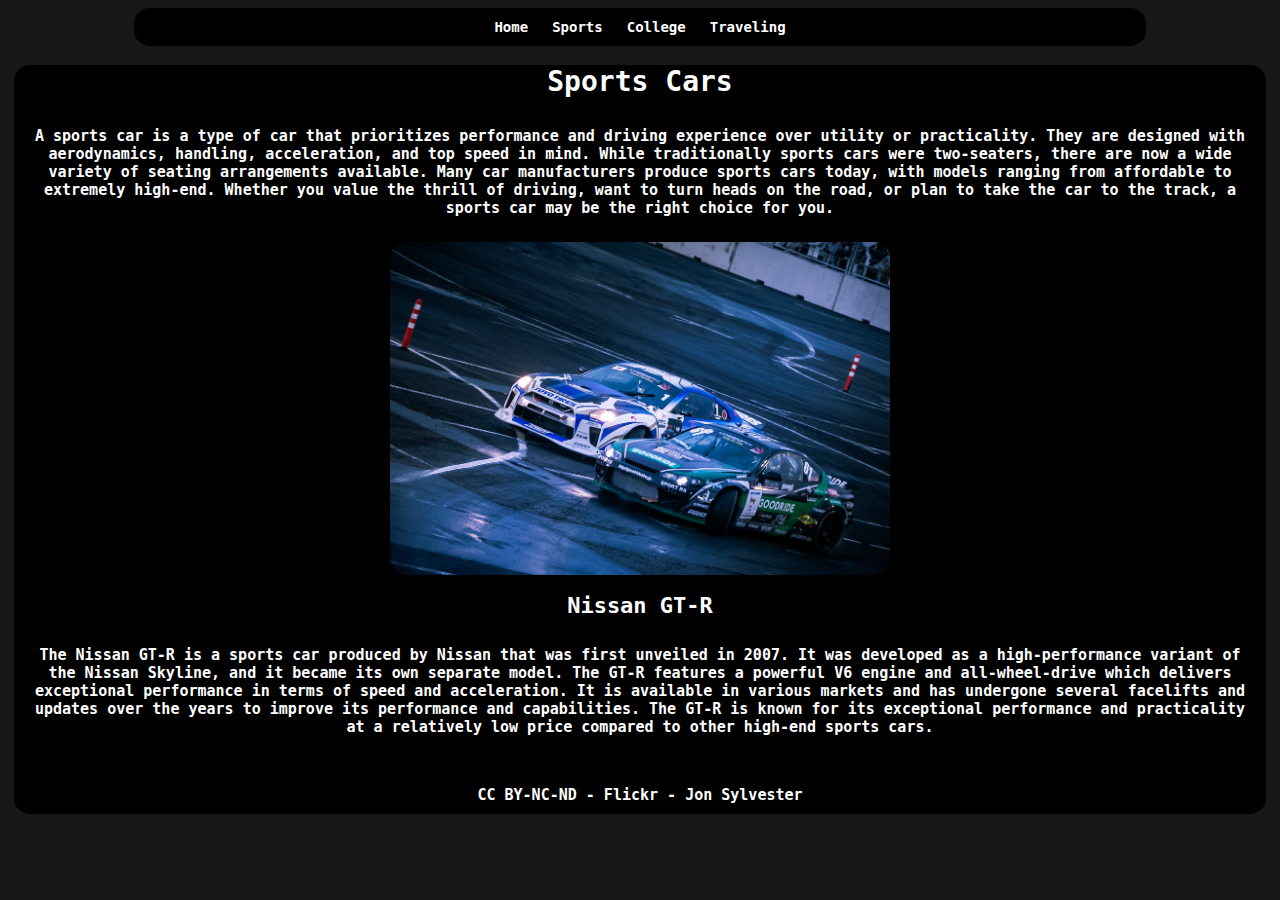
==== sports.html @ aba09fa5 "Publish" ====
<!DOCTYPE html>
<html lang="en">
<head>

    <meta charset="UTF-8">
    <meta http-equiv="X-UA-Compatible" content="IE=edge">
    <meta name="viewport" content="width=device-width, initial-scale=1.0">

    <link rel="stylesheet" href="main.css">

    <title>Best Cars</title>

</head>
<body>

    <nav>

        <div id="nav-container">

            <a href="">Home</a>

            <a href="">Sports</a>
    
            <a href="">College</a>
    
            <a href="">Traveling</a>

        </div>

    </nav>

    <div id="index-container">

        <h1>Sports Cars</h1>

        <p>A sports car is a type of car that prioritizes performance and driving experience over utility or practicality. They are designed with aerodynamics, handling, acceleration, and top speed in mind. While traditionally sports cars were two-seaters, there are now a wide variety of seating arrangements available. Many car manufacturers produce sports cars today, with models ranging from affordable to extremely high-end. Whether you value the thrill of driving, want to turn heads on the road, or plan to take the car to the track, a sports car may be the right choice for you.</p>

        <img src="drift_cars.jpeg" alt="">

        <h2>Nissan GT-R</h2>

        <p>The Nissan GT-R is a sports car produced by Nissan that was first unveiled in 2007. It was developed as a high-performance variant of the Nissan Skyline, and it became its own separate model. The GT-R features a powerful V6 engine and all-wheel-drive which delivers exceptional performance in terms of speed and acceleration. It is available in various markets and has undergone several facelifts and updates over the years to improve its performance and capabilities. The GT-R is known for its exceptional performance and practicality at a relatively low price compared to other high-end sports cars.</p>

        <img src="nissan_gtr.jpg" alt="">

        <p>CC BY-NC-ND - Flickr - Jon Sylvester</p>

    </div>
    
</body>
</html>
---- main.css ----
body {

    background-color: rgb(23, 23, 23);

}

h1 {

    font-family: monospace;
    font-weight: 600;
    font-size: 28px;

    text-align: center;

    color: rgb(255, 255, 255);

}

h2 {

    font-family: monospace;
    font-weight: 600;
    font-size: 22px;

    text-align: center;

    color: rgb(255, 255, 255);

}

p {

    font-family: monospace;
    font-weight: 600;
    font-size: 15px;

    text-align: center;

    color: rgb(255, 255, 255);
    
    padding: 10px;

}

nav {

    background-color: rgb(0, 0, 0);
    border-radius: 1rem;

    width: 80%;

    display: block;

    margin-left: auto;
    margin-right: auto;

}

#nav-container {

    display: block;

    margin-left: auto;
    margin-right: auto;

    padding-top: 10px;
    padding-bottom: 10px;

    width: max-content;

}

nav a {

    text-decoration: none;
    font-family: monospace;
    font-weight: 600;
    font-size: 14px;

    color: rgb(255, 255, 255);

    padding: 10px;

}

#index-container {

    background-color: rgb(0, 0, 0);
    border-radius: 1rem;

    width: 99%;

    display: block;

    margin-left: auto;
    margin-right: auto;

}

#index-container img {

    border-radius: 1rem;

    display: block;

    margin-left: auto;
    margin-right: auto;

    width: 500px;
    max-width: 95%;

}

#links-container {

    display: block;

    margin-left: auto;
    margin-right: auto;

    padding-top: 1rem;
    padding-bottom: 1rem;

    width: max-content;

}

#links-container a {

    font-family: monospace;
    text-decoration: none;
    color: rgb(255, 255, 255);

    background-color: rgb(34, 34, 34);
    border-radius: 1rem;

    padding: 10px;

}
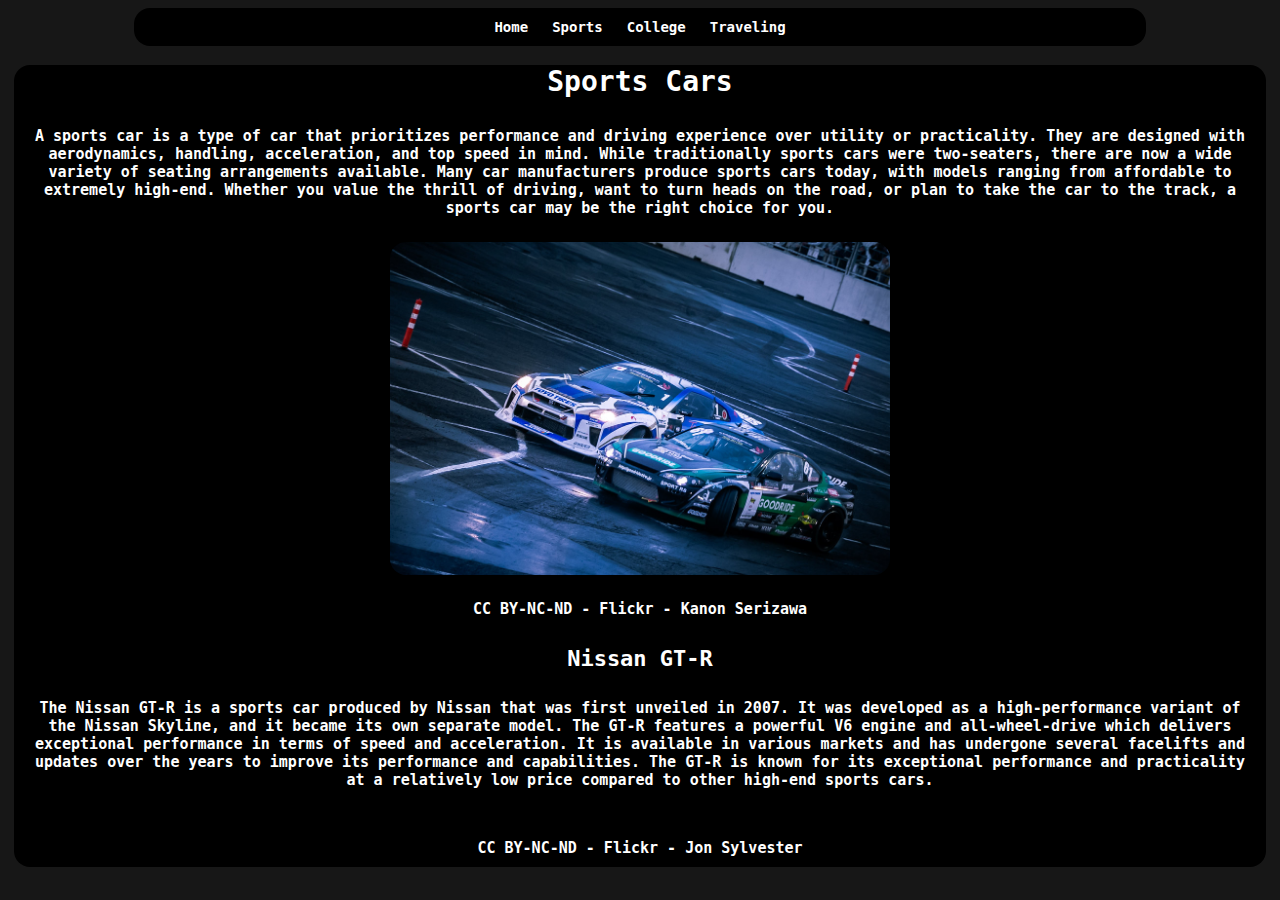
==== commit 29064477: "finished" ====
--- a/sports.html
+++ b/sports.html
@@ -16,14 +16,14 @@
     <nav>
 
         <div id="nav-container">
+            
+            <a href="/index.html">Home</a>
 
-            <a href="">Home</a>
-
-            <a href="">Sports</a>
+            <a href="/sports.html">Sports</a>
     
-            <a href="">College</a>
+            <a href="/college.html">College</a>
     
-            <a href="">Traveling</a>
+            <a href="/traveling.html">Traveling</a>
 
         </div>
 
@@ -37,6 +37,8 @@
 
         <img src="drift_cars.jpeg" alt="">
 
+        <p>CC BY-NC-ND - Flickr - Kanon Serizawa</p>
+
         <h2>Nissan GT-R</h2>
 
         <p>The Nissan GT-R is a sports car produced by Nissan that was first unveiled in 2007. It was developed as a high-performance variant of the Nissan Skyline, and it became its own separate model. The GT-R features a powerful V6 engine and all-wheel-drive which delivers exceptional performance in terms of speed and acceleration. It is available in various markets and has undergone several facelifts and updates over the years to improve its performance and capabilities. The GT-R is known for its exceptional performance and practicality at a relatively low price compared to other high-end sports cars.</p>
